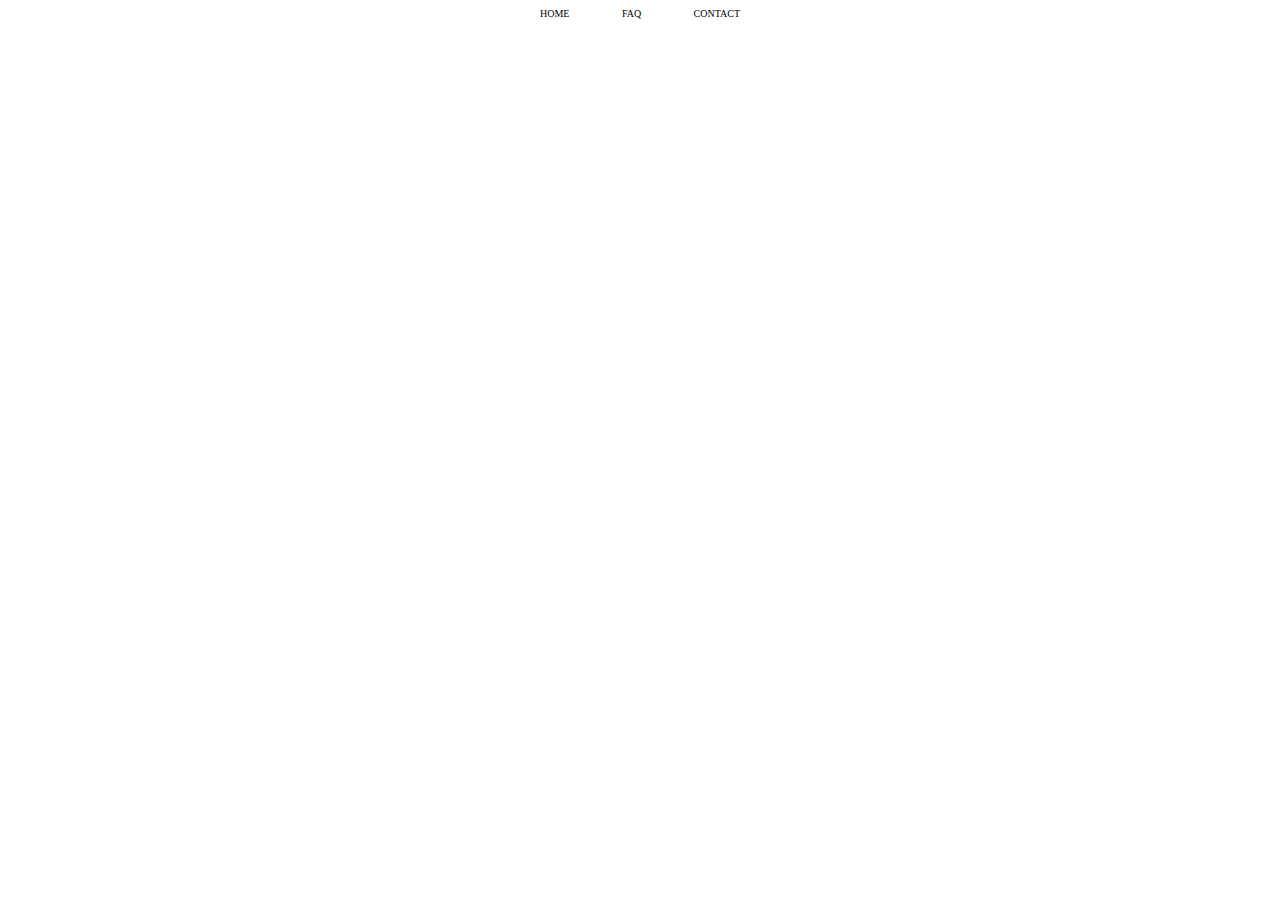
==== DgtlCrfts/index.html @ d5ece9c9 "DC_Docs completed" ====
<!DOCTYPE html>
<html>
    <head>
        <title>DgtlCrfts</title>
        <link rel="stylesheet"  href="styles/styles.css">
    </head>



    <body>
        <div class="wrapper">
            <div class="row"> 
                    <div>HOME</div>
                    <div>FAQ</div>
                    <div>CONTACT</div>
            </div>
            <!-- Add elements here
             -->








    </div>
    </body>
</html>



<style>
</style>
---- DgtlCrfts/styles/styles.css ----
#logo{
    width: 250px

}
.row{
    display: flex;
            justify-content: space-between;
             width:200px; 
             font-size: 10px
}

body {
}

.wrapper{
    width: 100%;
    height: 600px;
    background: url(/img/atl.png)no-repeat;
    background-size: cover;
    display: flex;
    flex-direction: column;
    align-items: center;
}
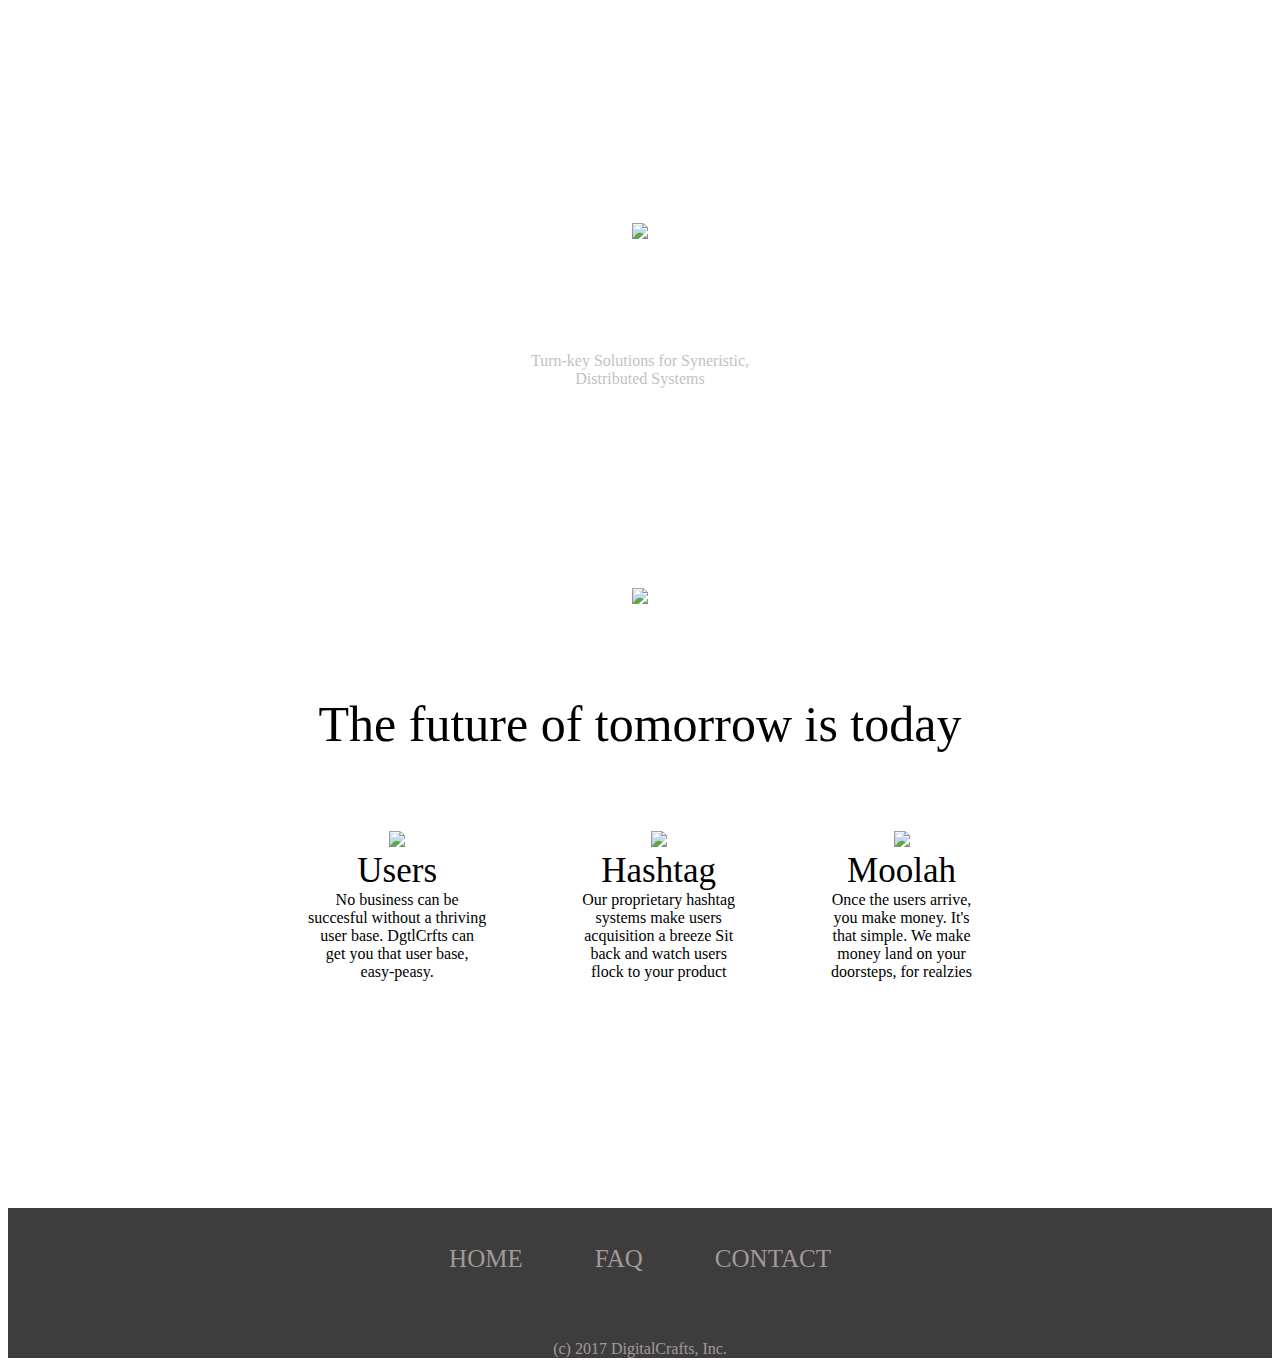
==== commit fcc0e657: "DC_Blog and DgtlCrfts completed" ====
--- a/DgtlCrfts/index.html
+++ b/DgtlCrfts/index.html
@@ -8,27 +8,62 @@
 
 
     <body>
-        <div class="wrapper">
+        <div class="top">
             <div class="row"> 
-                    <div>HOME</div>
-                    <div>FAQ</div>
-                    <div>CONTACT</div>
+                    <div class="name left">HOME</div>
+                    <div class="name">FAQ</div>
+                    <div class="name">CONTACT</div>
+            </div>    
+            <div class="collum">  
+                <div><img id="logo" src="img/logo.png"></div>
+                <div id="name">DgtlCrfts</div>
+                <br/>
+                <div class="def">Turn-key Solutions for Syneristic,</div>
+                <div class="def">Distributed Systems</div>
             </div>
-            <!-- Add elements here
-             -->
+            <div><img id="arrow" src="img/down_arrow.png"></div>        
+        </div>
+        
+        <div class="middle">
+            <div id="topTitle">The future of tomorrow is today</div>
+            <div class="logos">
+                <div class="definitions">
+                    <div><img class="display" src="img/at.png"></div>
+                    <div class="title">Users</div>
+                    <div class="explain">No business can be </div>
+                    <div class="explain">succesful without a thriving</div>
+                    <div class="explain">user base. DgtlCrfts can</div>
+                    <div class="explain">get you that user base,</div>
+                    <div class="explain">easy-peasy.</div>
+                </div>
+                <div class="definitions">
+                    <div><img class="display" src="img/hashtag.png"></div>
+                    <div class="title">Hashtag</div>
+                    <div class="explain">Our proprietary hashtag</div>
+                    <div class="explain">systems make users</div>
+                    <div class="explain">acquisition a breeze Sit</div>
+                    <div class="explain">back and watch users</div>
+                    <div class="explain">flock to your product</div>
+                </div>
+                <div class="definitions">
+                    <div><img class="display" src="img/dollar.png"></div>
+                    <div class="title">Moolah</div>
+                    <div class="explain">Once the users arrive,</div>
+                    <div class="explain">you make money. It's</div>
+                    <div class="explain">that simple. We make</div>
+                    <div class="explain">money land on your</div>
+                    <div class="explain">doorsteps, for realzies</div>
+                </div>
+            </div> 
+        </div>
 
-
-
-
-
-
-
-
-    </div>
+        <div class="bottom">
+            <div class="bb">
+                <div class="stuff">HOME</div>
+                <div class="stuff">FAQ</div>
+                <div class="stuff">CONTACT</div> 
+            </div>
+        <div>(c) 2017 DigitalCrafts, Inc.</div>
+        </div>
     </body>
-</html>
-
-
-
-<style>
-</style>+</html>--- a/DgtlCrfts/styles/styles.css
+++ b/DgtlCrfts/styles/styles.css
@@ -1,23 +1,96 @@
-#logo{
-    width: 250px
-
+/* This is the top of the page */
+.top{
+    display: flex;
+    flex-direction: column;
+    align-items: center;
+    justify-content: space-between;
+    width: 100%;
+    height: 600px;
+    background: url(/img/atl.png) no-repeat;
+    background-size: cover;
+    margin-right: 0px;
 }
 .row{
     display: flex;
-            justify-content: space-between;
-             width:200px; 
-             font-size: 10px
+    justify-content: space-between;
+    color: white;
+    margin-left: 500px;
 }
-
-body {
+.name{
+    padding: 0px 20px;
+    font-size: 12px;
+    
 }
-
-.wrapper{
-    width: 100%;
-    height: 600px;
-    background: url(/img/atl.png)no-repeat;
-    background-size: cover;
+.left{
+    margin-left: 100px;
+}
+.collum{
     display: flex;
     flex-direction: column;
     align-items: center;
+}
+#logo{
+    width: 275px
+}
+#name{
+    color: white;
+    font-size: 80px;
+}
+.def{
+    color:rgb(194, 194, 194)
+}
+
+
+/* This is the middle of the page */
+
+.middle{
+    display: flex;
+    flex-direction: column;
+    align-items: center;
+    width: 100%;
+    height: 600px;
+    background-color: rgba(255, 255, 255, 0.425);
+}
+#topTitle{
+    font-size: 50px;
+    margin-top: 87px;
+}
+.logos{
+    display: flex;
+    justify-content: space-around;
+}
+.definitions{
+    display: flex;
+    flex-direction: column;
+    align-items: center;
+    justify-content: space-between;
+    margin: 78px 48px;
+}
+.title{
+    font-size: 35px;
+}
+
+
+
+/* This is the bottom of the page */
+
+.bottom{
+    display: flex;
+    flex-direction: column;
+    align-items: center;
+    width: 100%;
+    height:150px;
+    background-color: rgb(61, 61, 61);
+    justify-content: space-between;
+}
+.bottom div{
+    color: rgb(163, 153, 153);
+}
+.bb{
+    display: flex;
+    justify-content: center;
+}
+.stuff{
+    margin: 37px 36px;
+    font-size: 25px;
 }